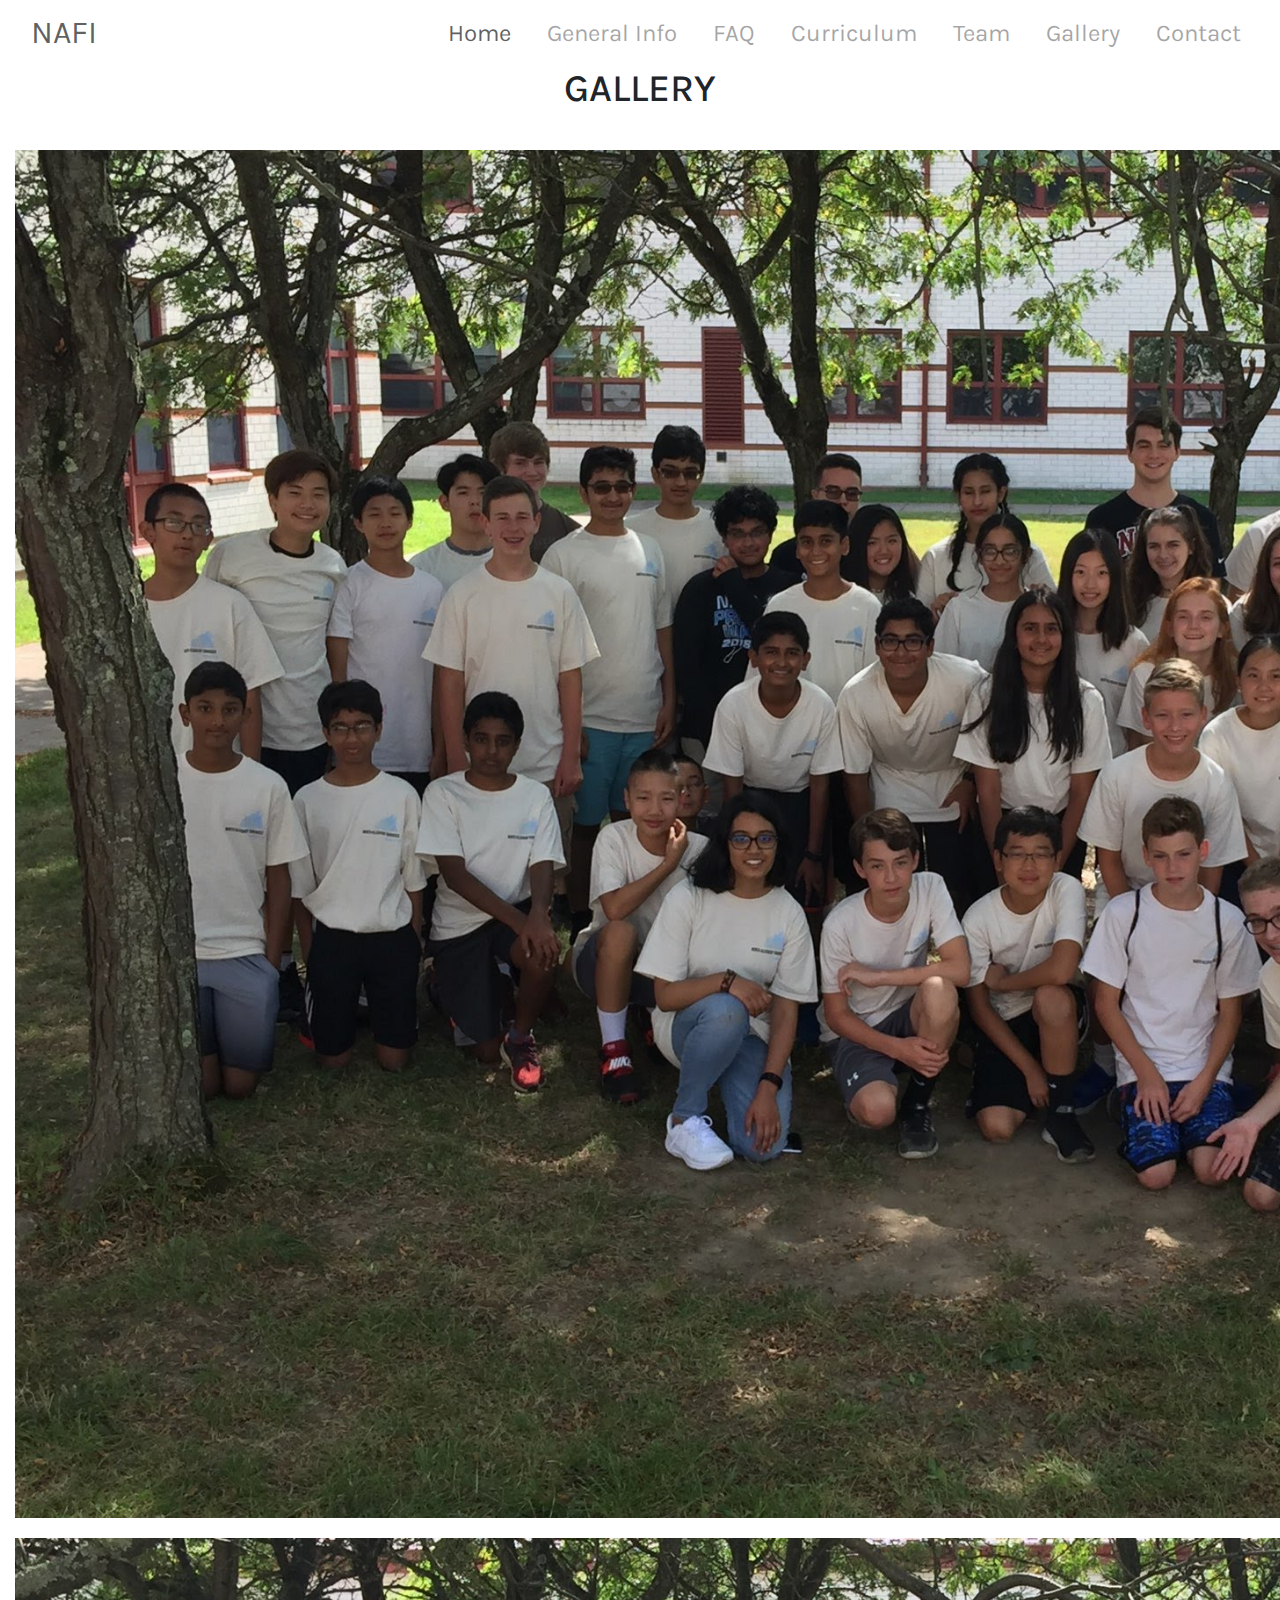
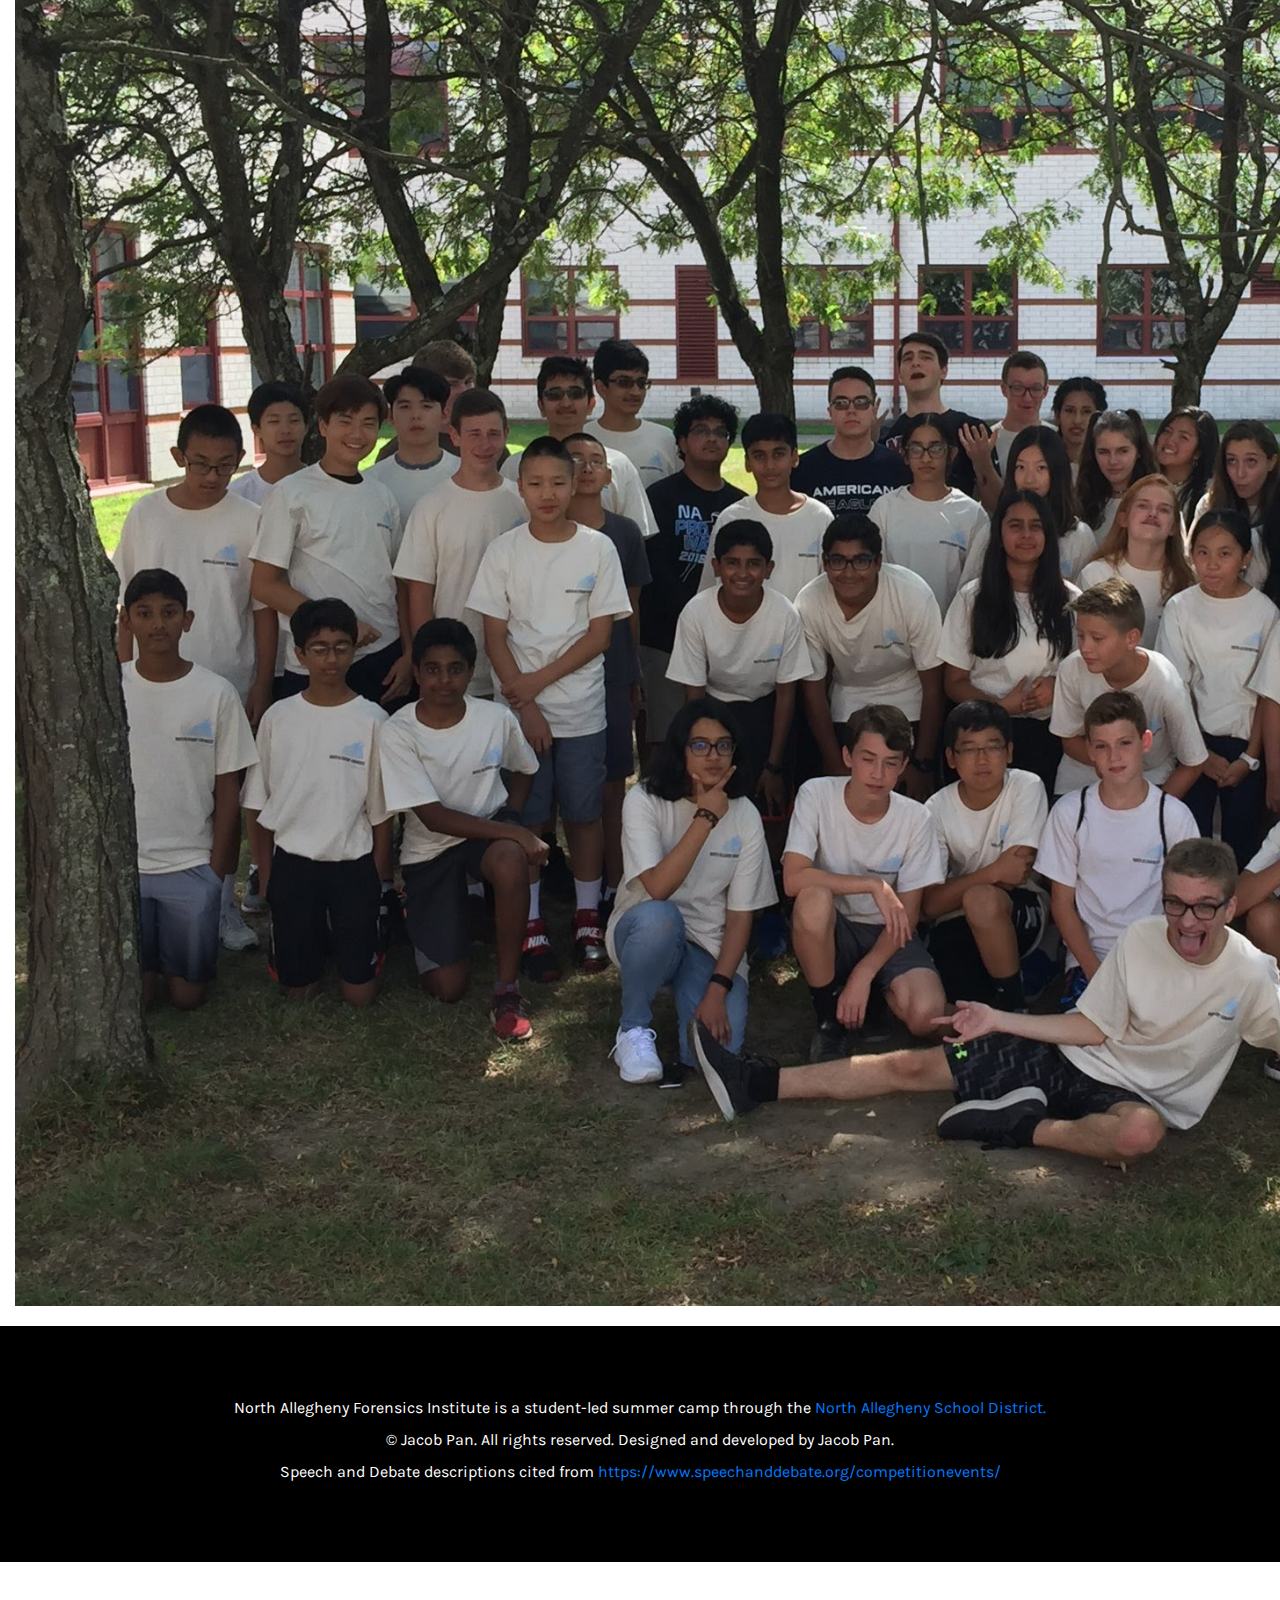
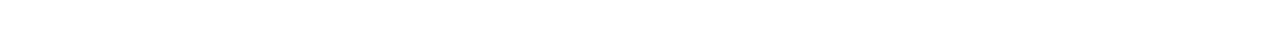
==== gallery.html @ 5bf78ba8 "Added gallery" ====
<html>
<head>
    <!-- Style imports -->
    <!-- Bootstrap-->
    <link href="https://stackpath.bootstrapcdn.com/bootstrap/4.3.1/css/bootstrap.min.css" rel="stylesheet" integrity="sha384-ggOyR0iXCbMQv3Xipma34MD+dH/1fQ784/j6cY/iJTQUOhcWr7x9JvoRxT2MZw1T" crossorigin="anonymous">
    <script src="https://ajax.googleapis.com/ajax/libs/jquery/3.1.1/jquery.min.js"></script>
    <script src="https://stackpath.bootstrapcdn.com/bootstrap/4.3.1/js/bootstrap.min.js" integrity="sha384-JjSmVgyd0p3pXB1rRibZUAYoIIy6OrQ6VrjIEaFf/nJGzIxFDsf4x0xIM+B07jRM" crossorigin="anonymous"></script>

    <!-- Animate.css -->
    <link rel="stylesheet" href="https://cdn.jsdelivr.net/npm/animate.css@3.5.2/animate.min.css">

    <!-- Icons -->
    <link type="text/css" href="https://stackpath.bootstrapcdn.com/font-awesome/4.7.0/css/font-awesome.min.css" rel="stylesheet">


    <!-- Font -->
    <link href="https://fonts.googleapis.com/css?family=Karla" rel="stylesheet">
    <link href="https://fonts.googleapis.com/css?family=Archivo" rel="stylesheet">

    <link rel="stylesheet" href="index.css" />
    <script src="index.js"></script>
    <title>NA Forensics Institute</title>

    <link rel="shortcut icon" href="images/scalesicon.png" />

</head>
<body data-spy="scroll" data-target=".navbar" data-offset="50">
    <!-- Navbar -->
    <nav class="navbar navbar-expand-lg navbar-light sticky-top">
        <div class="container-fluid">
            <a class="navbar-brand" href="index.html">NAFI</a>
            <button class="navbar-toggler" type="button" data-toggle="collapse" data-target="#navbarNavAltMarkup" aria-controls="navbarNavAltMarkup" aria-expanded="false" aria-label="Toggle navigation">
                <span class="navbar-toggler-icon"></span>
            </button>
            <div class="collapse navbar-collapse" id="navbarNavAltMarkup">
                <div class="navbar-nav ml-auto">
                    <a class="nav-item nav-link active" href="index.html">Home <span class="sr-only">(current)</span></a>
                    <a class="nav-item nav-link" href="index.html">General Info</a>
                    <a class="nav-item nav-link" href="index.html">FAQ</a>
                    <a class="nav-item nav-link" href="index.html">Curriculum</a>
                    <a class="nav-item nav-link" href="index.html">Team</a>
                    <a class="nav-item nav-link" href="#">Gallery</a>
                    <a class="nav-item nav-link" href="index.html">Contact</a>
                </div>
            </div>
        </div>
    </nav>

    <div style="padding-top: 70px;"><h1>GALLERY</h1>
    </div>

    <!-- Images -->
    <div class="container-fluid">
        <img class="gallery-image" src="images/gallery/nafi1.jpg" />
        <img class="gallery-image" src="images/gallery/nafi2.jpg" />
    </div>


    <!-- Header -->
    <footer class="container-fluid footer section">
        <p>North Allegheny Forensics Institute is a student-led summer camp through the <a href="https://www.northallegheny.org">North Allegheny School District.</a></p>
        <p>&copy; Jacob Pan. All rights reserved. Designed and developed by Jacob Pan.</p>
        <p>Speech and Debate descriptions cited from <a href="https://www.speechanddebate.org/competition-events">https://www.speechanddebate.org/competitionevents/</a></p>
    </footer>


    <!-- JS for enabling dropdown menu -->
    <script>
        var coll = document.getElementsByClassName("collapsible");
        var i;

        for (i = 0; i < coll.length; i++) {
            coll[i].addEventListener("click", function () {
                this.classList.toggle("activeD");
                var content = this.nextElementSibling;
                if (content.style.maxHeight) {
                    content.style.maxHeight = null;
                } else {
                    content.style.maxHeight = content.scrollHeight + "px";
                }
            });
        }
    </script>
</body>
</html>
---- index.css ----
﻿

body {
    margin-top: -70px;
    font-size: 1rem;
}

p {
    font-family: "Archivo";
}

.width-constraint {
	width: 80%;
	margin: auto;
}

.navbar {
    padding-top: 4px;
    padding-bottom: 4px;
    border: 0;
    border-radius: 0;
    margin-bottom: 0;
    font-size: 16px !important;
    transition: 0.6s;
    -webkit-transition: 0.6s; /*for safari*/
    background-color: white;
    opacity: .7;
}

.navbar-brand {
    font-size: 2em;
    font-family: "Karla";
}

.nav-item {
    font-size: 1.5em;
    margin-left: 20px;
    font-family: "Karla";
}

.home{
    background: url("images/gavelbg.png");
    background-size: cover;
    height: 100vh;
    text-align: center;
    padding-top: 30vh;
    padding-bottom: 20vh;
}


h1, h2, .title, .subtitle {
    font-family: "Karla";
}

/* SECTION STYLES */

.section {
    padding-right: 50px;
    padding-left: 50px;
    padding-bottom: 70px;
    padding-top: 70px;
}
.general-info {
    background-color: #FCE181;
}

.faq-info {
    background-color: #C2CAD0;
}

.curriculum-info {
    background-color: #FCE181;
	text-align: center;
}

	.curriculum-info p {
    		text-align: left;
	}

.team-info {
    background-color: white;
}

.team-info p {
    font-size: .9rem;
}

.contact-info {
    text-align: center;
    background-color: lightgray;
}

    .contact-info p {
        font-family: "Karla";
    }

.gallery-info {
    background-color: #FCE181;
}

.footer {
    text-align:center;
    background-color: black;
    font-size: 1rem;
    color: white;
}

    .footer p {
        margin-bottom: .5rem;
        font-family: "Karla";
    }

.col-lg {
    margin: 20px;
}

/* TEXT STYLES */

.title {
    font-size: 5rem;
    font-weight: 600;
    /*	text-shadow:
		-1px -1px 0 lightgrey,
		1px -1px 0 lightgrey,
		-1px 1px 0 lightgrey,
		1px 1px 0 lightgrey;*/
}

.title.fadeInDown {
	animation-delay: .4s;
}

.subtitle {
    font-size: 2rem;
    font-weight: 400;
    /*text-shadow:
		-1px -1px 0 lightgrey,
		1px -1px 0 lightgrey,
		-1px 1px 0 lightgrey,
		1px 1px 0 lightgrey;*/
}

.subtitle.fadeInDown {
	animation-delay: 1.4s;
}

h1 {
    font-size: 2.4rem;
    text-align: center;
    padding-bottom: 30px;
}

h2 {
    font-size: 1.7rem;
    font-weight: 400;
    text-align: center;
}

/* BUTTON STYLES */
.btn-warning {
    background-color: transparent;
	border-color: gray;
	padding: 15px;
	font-size: 1.5rem;
	margin: 5px;
}

.btn-warning.fadeInDown {
	animation-delay: 2s;
}

.btn-warning:hover {
	background-color: #20bf6b;
	border-color: #20bf6b;
	transition: all 0.4s ease 0s;
}

.btn-light {
    border-color: gray;
    padding: 15px;
    font-size: 1.5rem;
    margin: 5px;
}


.btn-primary {
	text-align: center;
	background-color: #85C1E9;
	border-color: gray;
	padding: 15px;
	font-size: 1.5rem;
}

.btn-primary.fadeInDown {
	animation-delay: 2.5s;
}

.btn-primary:hover {
	transition: all 0.4s ease 0s;
}

/* DROPDOWN MENU */

.collapsible {
	background-color: #777;
	color: white;
	cursor: pointer;
	padding: 18px;
	width: 100%;
	border: none;
	text-align: left;
	outline: none;
}

.activeD, .collapsible:hover {
 	background-color: #555;
}

.content {
	margin: 20px;
	padding: 0 18px;
	max-height: 0;
	overflow: hidden;
	transition: max-height 0.2s ease-out;
	background-color: #f1f1f1;
}

.content h3 {
	padding-top: 30px;
	padding-bottom: 20px;
}

/* MISC */
i {
    margin: 9px;
}

img {
    width: 230px;
    height: 270px;
    padding-bottom: 20px;
    transition: all 0.4s ease 0s;
}

    .team-info img:hover {
        width: 240px;
        height: 280px;
        
    }

.gallery-image {
    width: 1800px;
    height: 1388px;
    align-content:center;
}
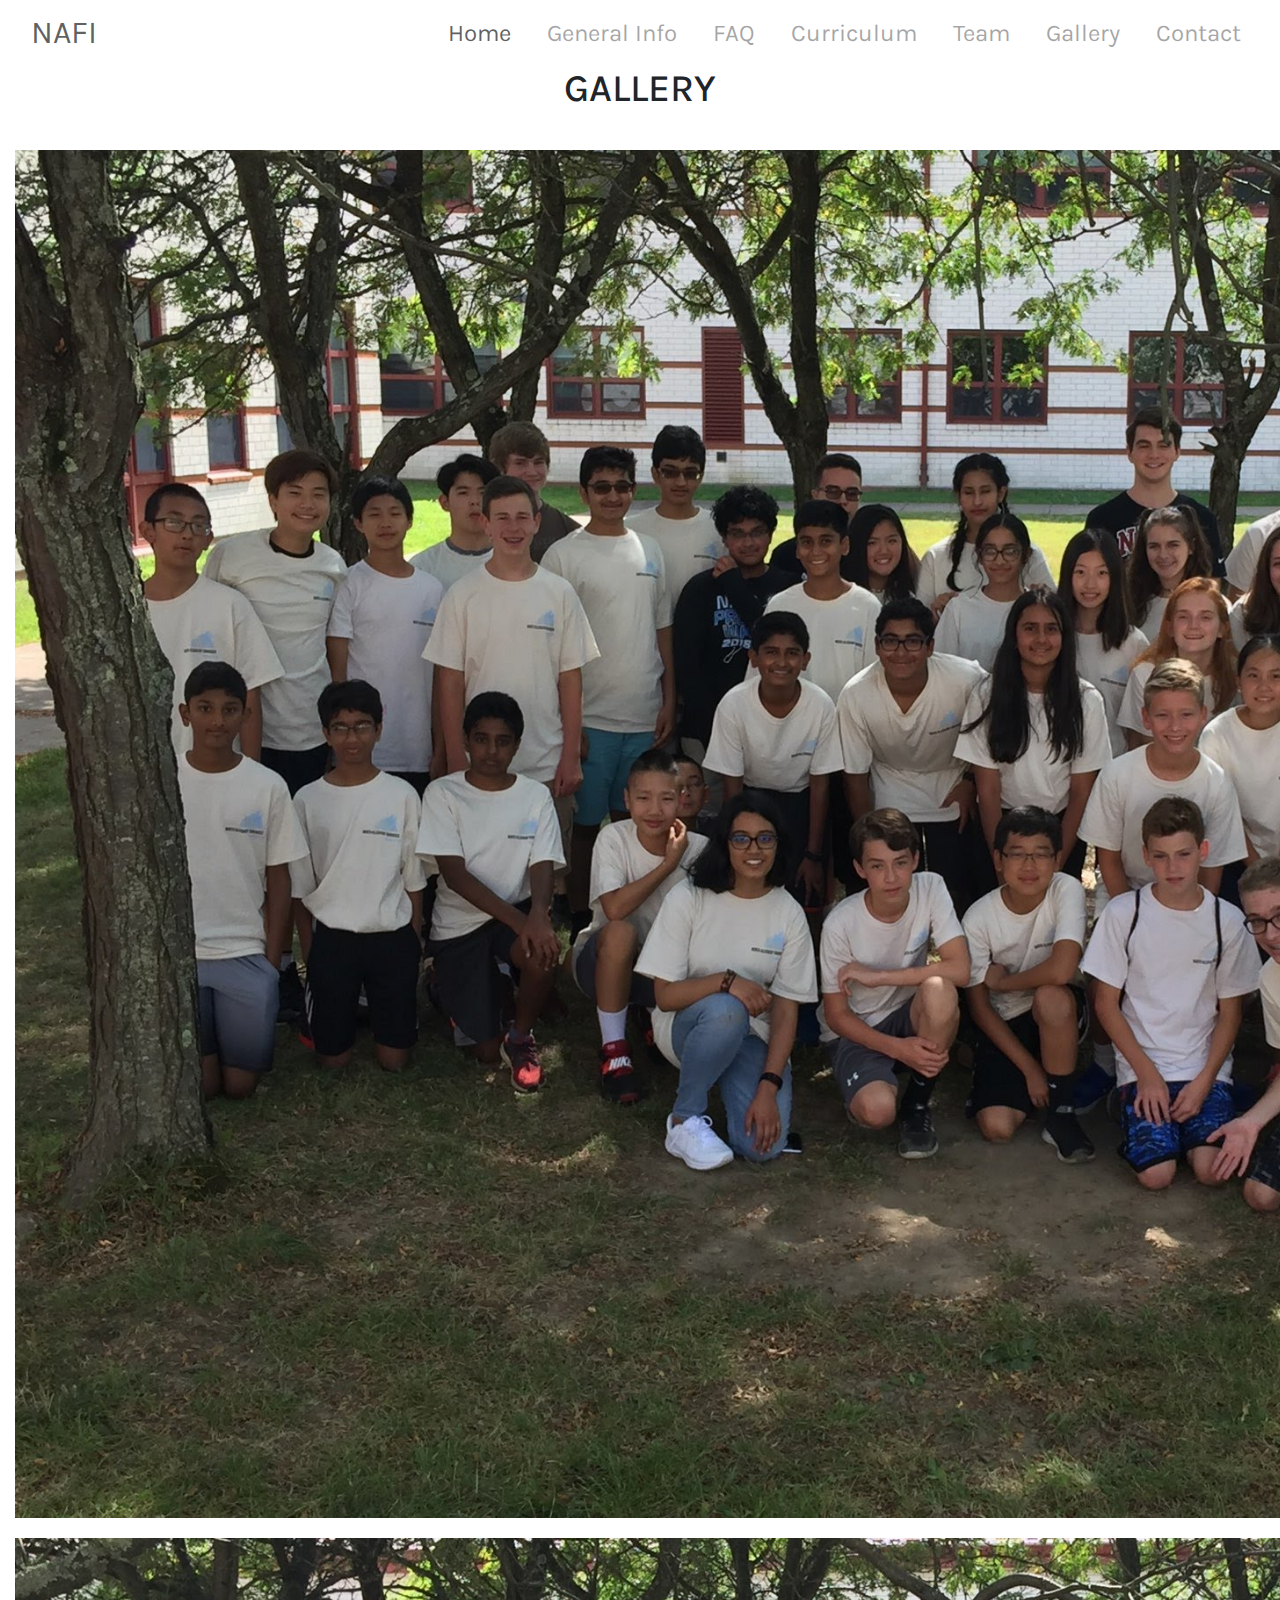
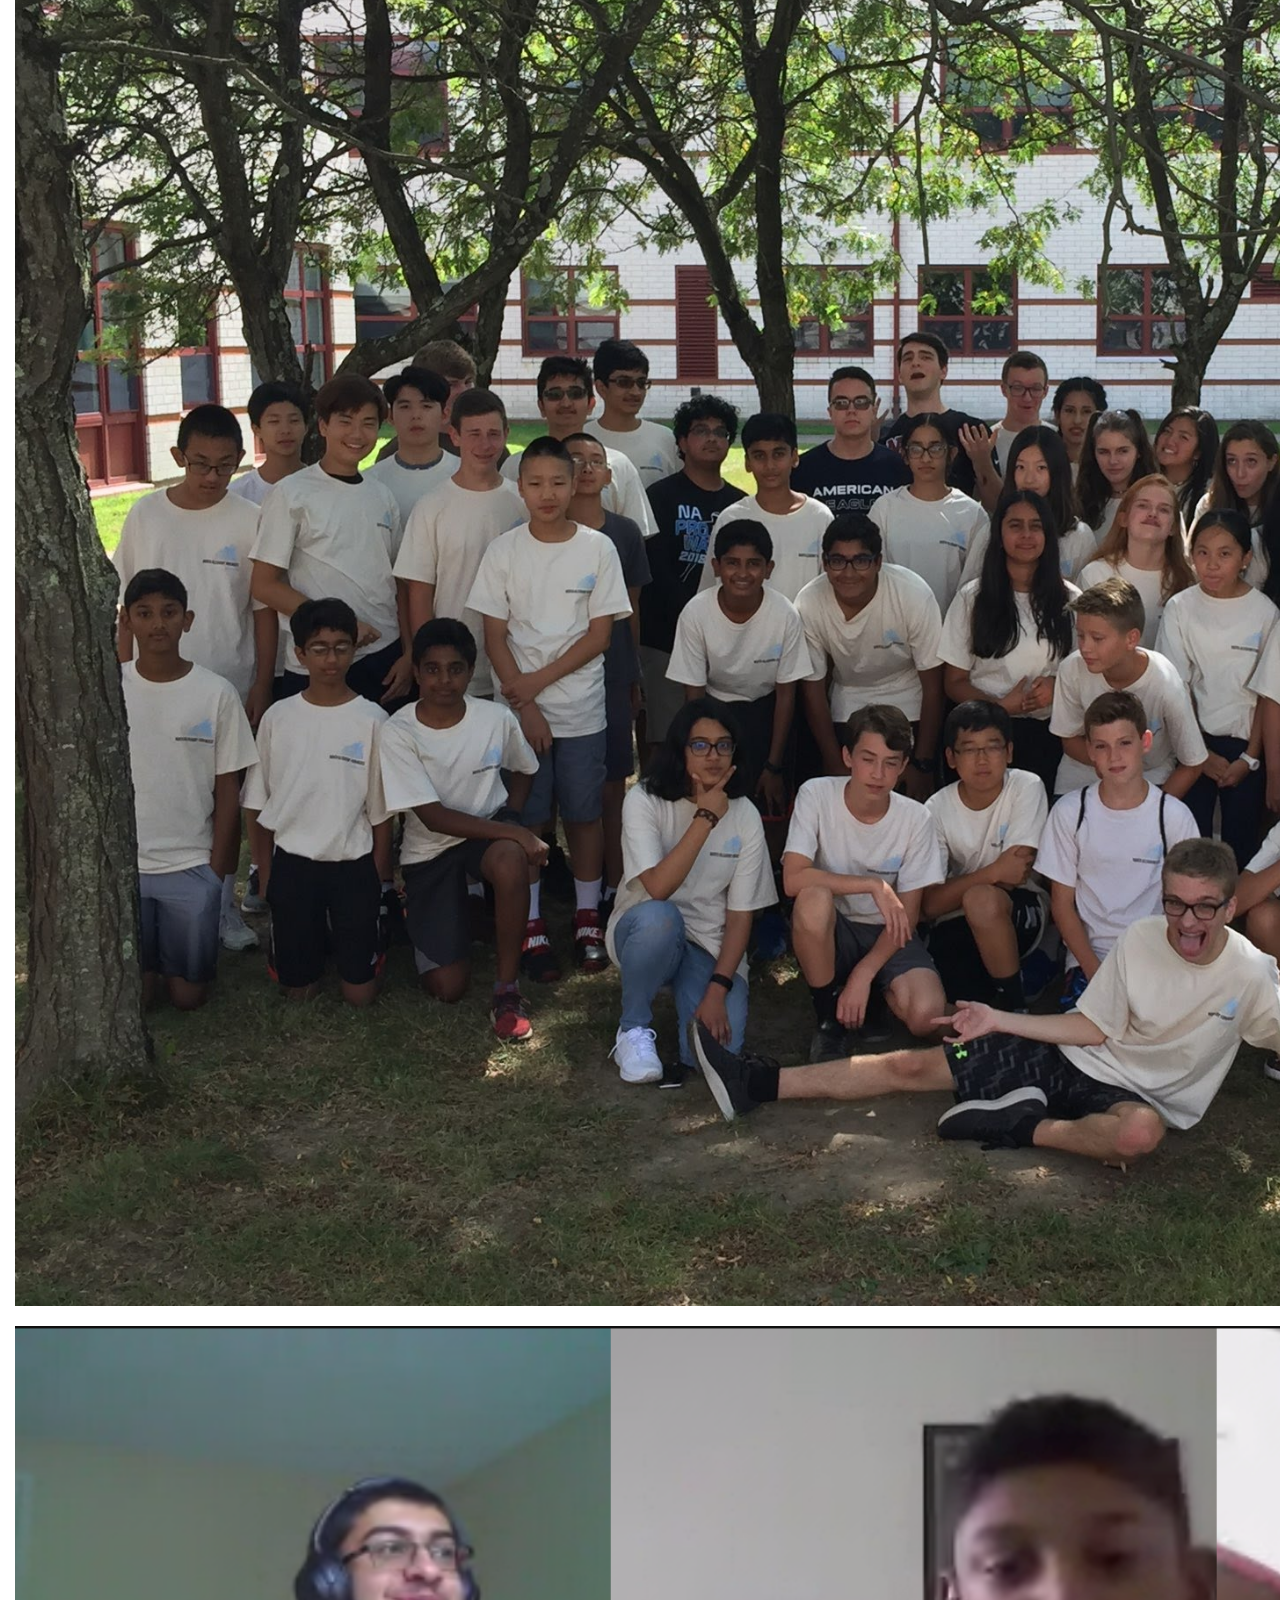
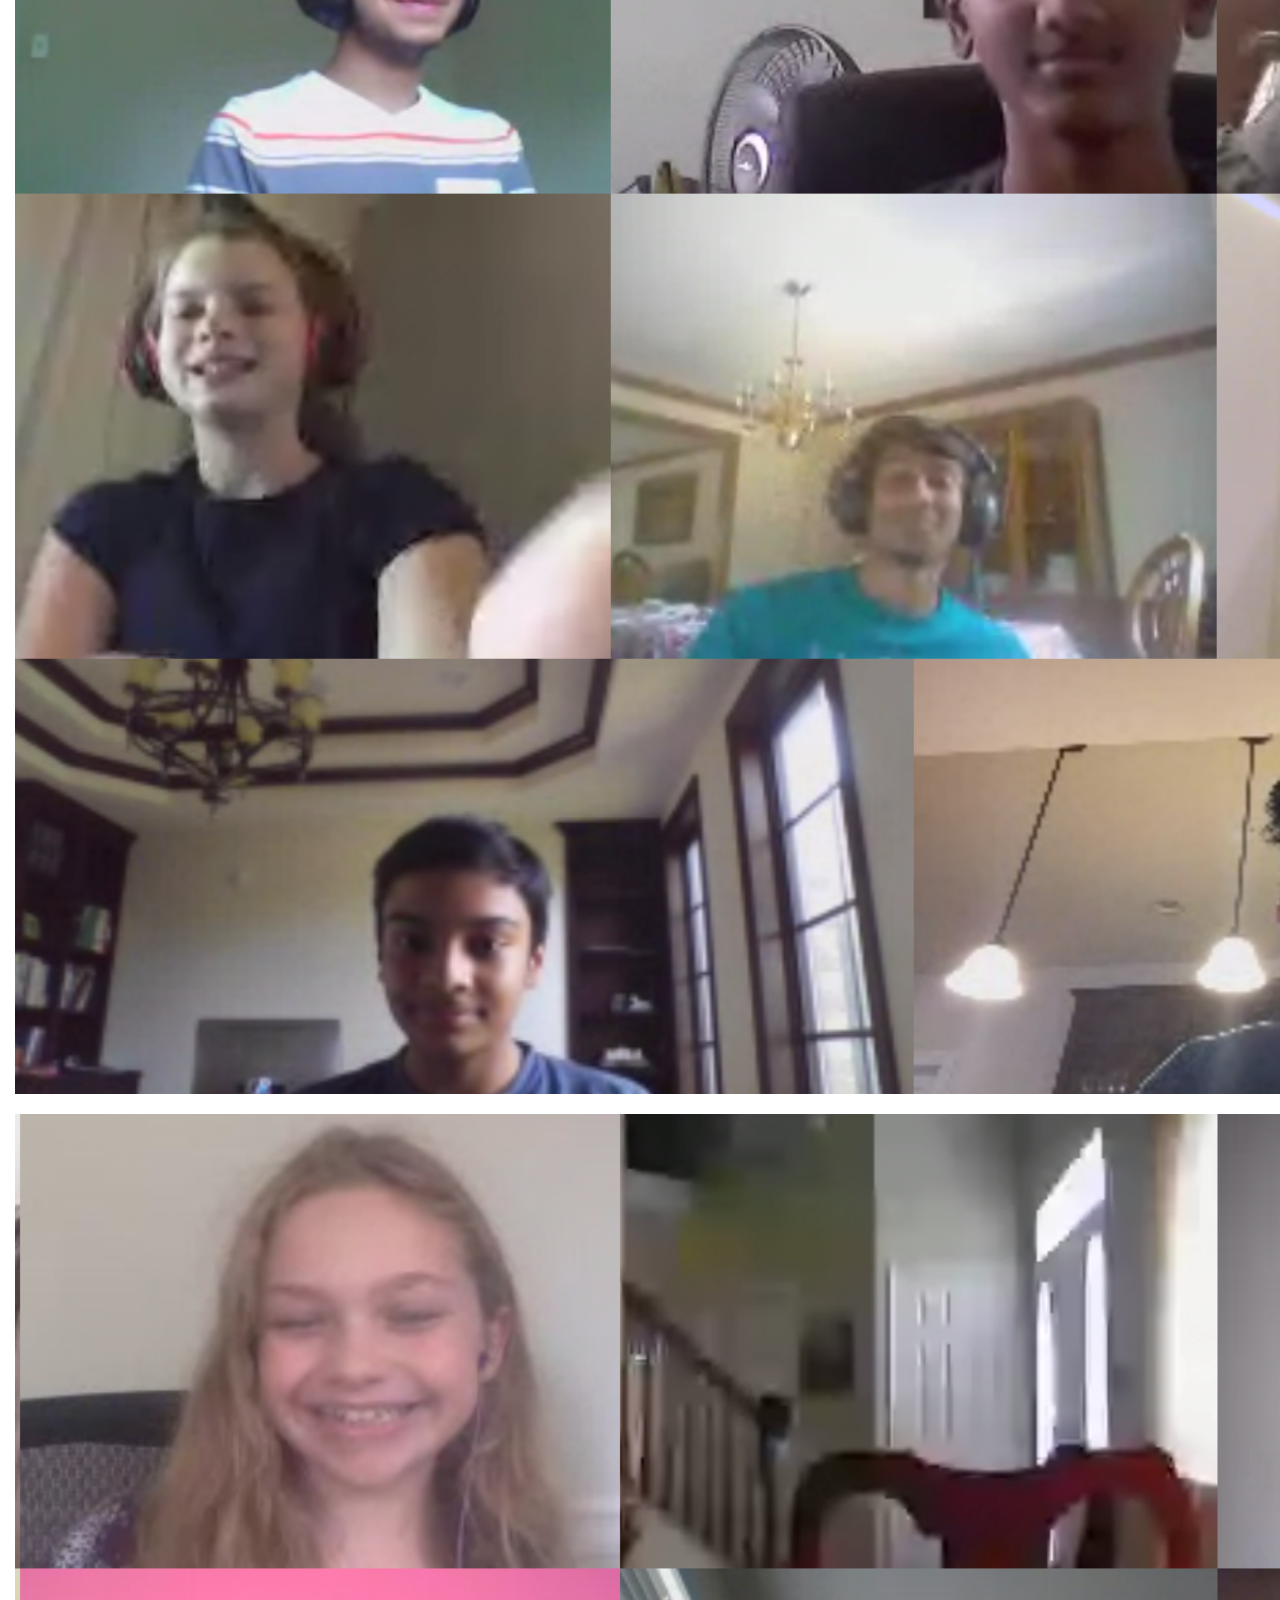
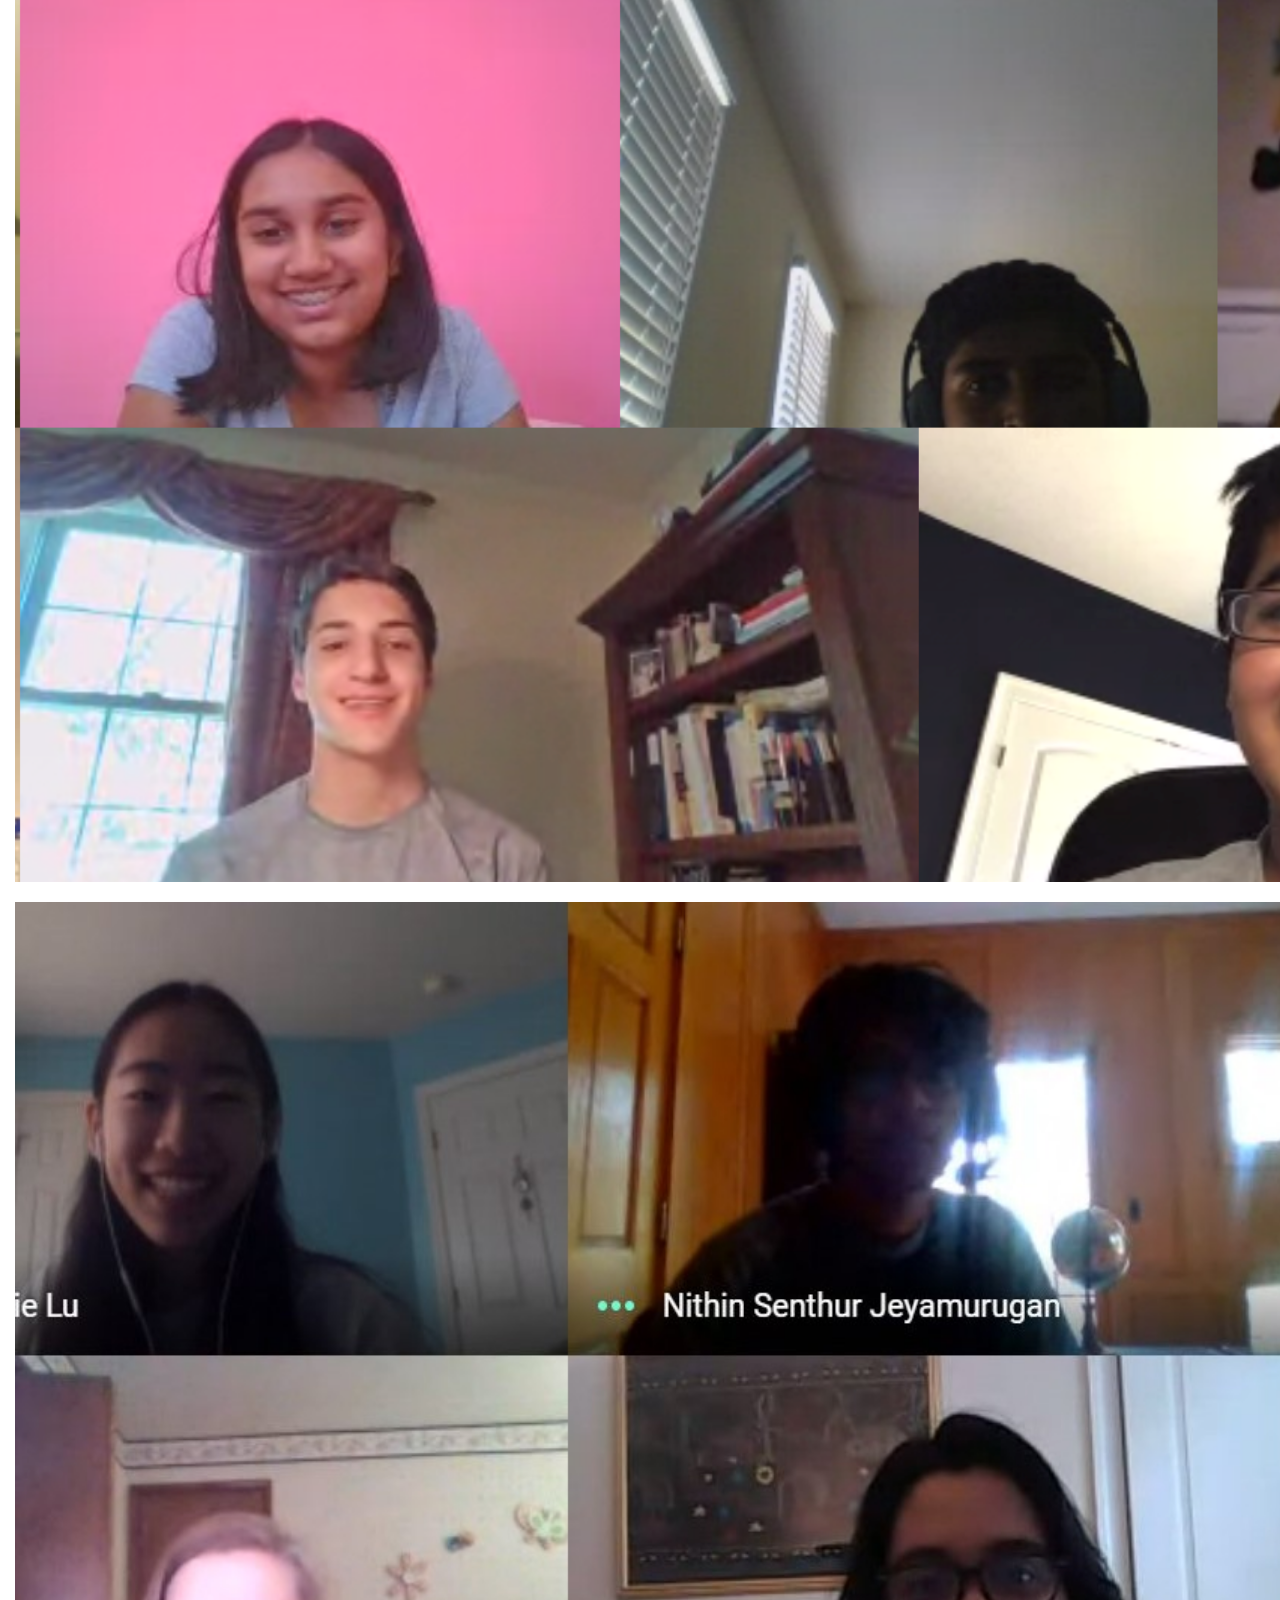
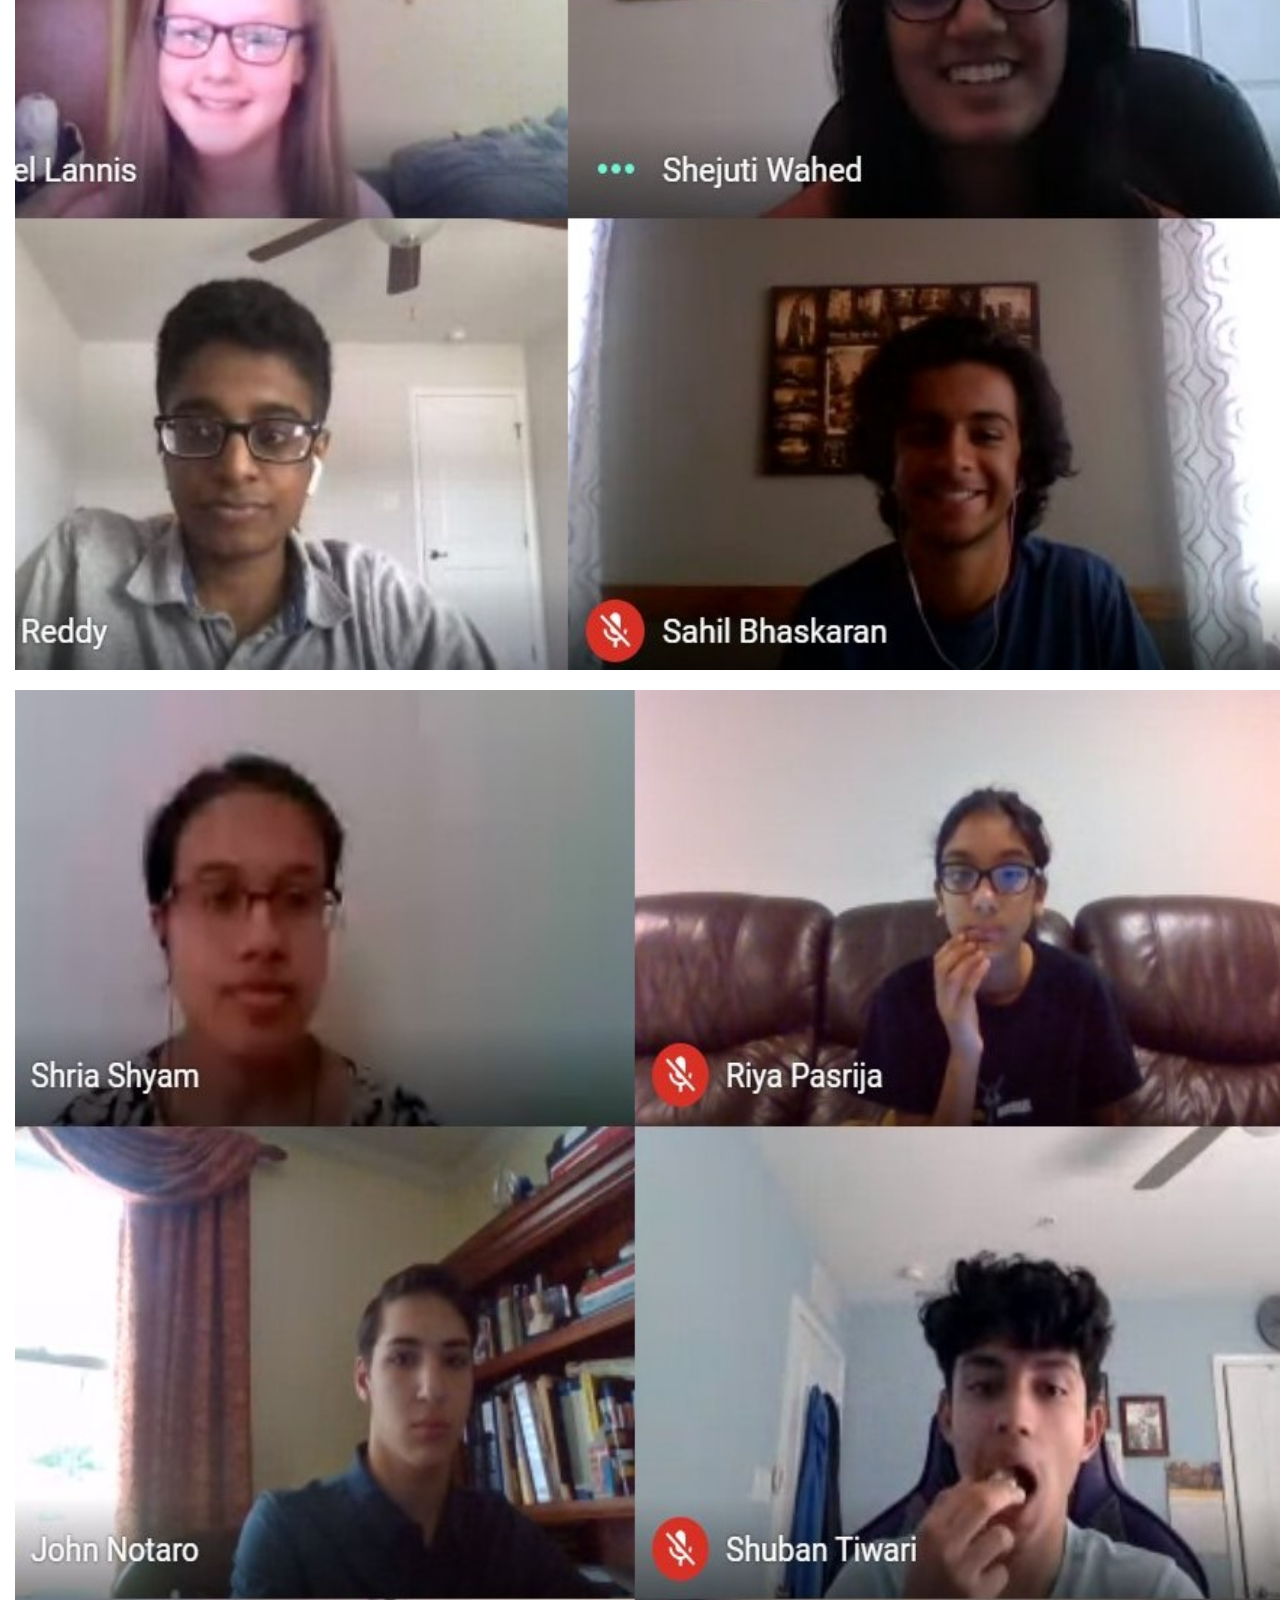
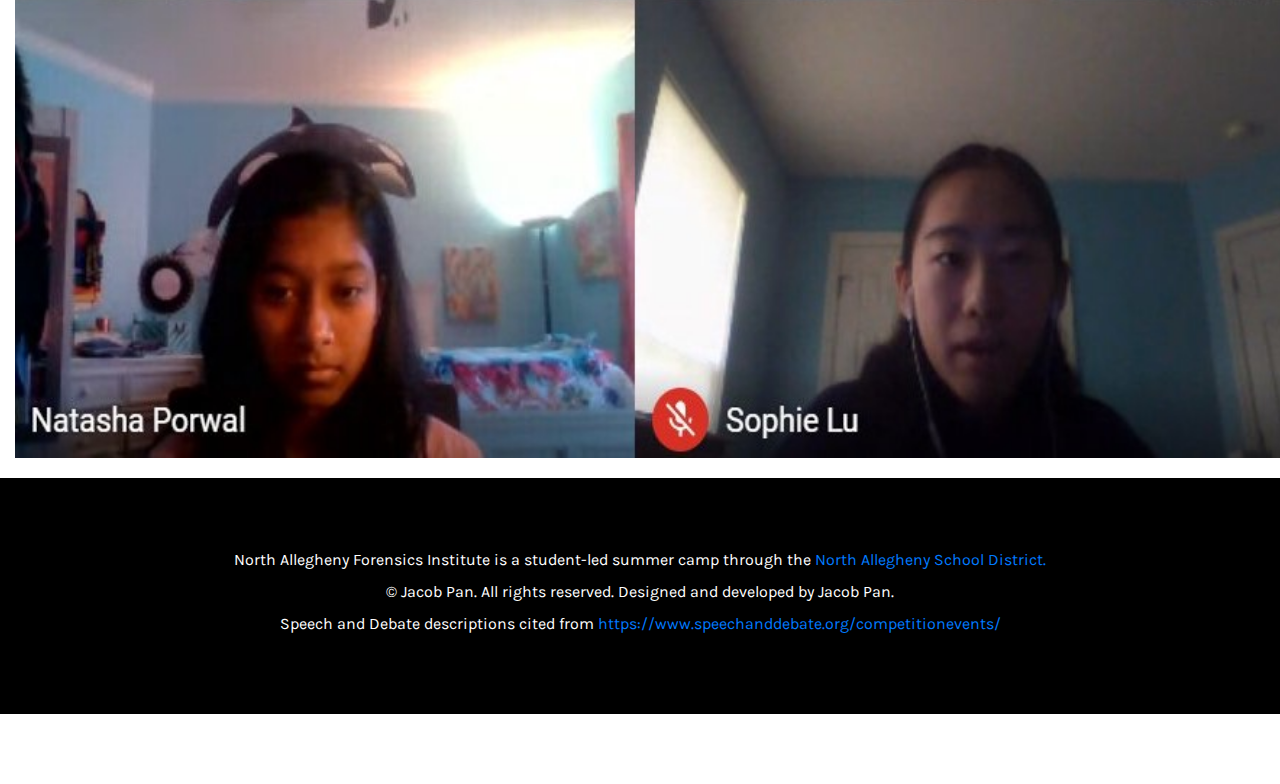
==== commit 05dd8769: "add ld and pf screenshots to gallery" ====
--- a/gallery.html
+++ b/gallery.html
@@ -53,6 +53,11 @@
     <div class="container-fluid">
         <img class="gallery-image" src="images/gallery/nafi1.jpg" />
         <img class="gallery-image" src="images/gallery/nafi2.jpg" />
+        <img class="gallery-image" src="images/gallery/pfa.png" />
+        <img class="gallery-image" src="images/gallery/pfb.png" />
+        <img class="gallery-image" src="images/gallery/lda.jfif" />
+        <img class="gallery-image" src="images/gallery/generala.jfif" />
+
     </div>
 
 
